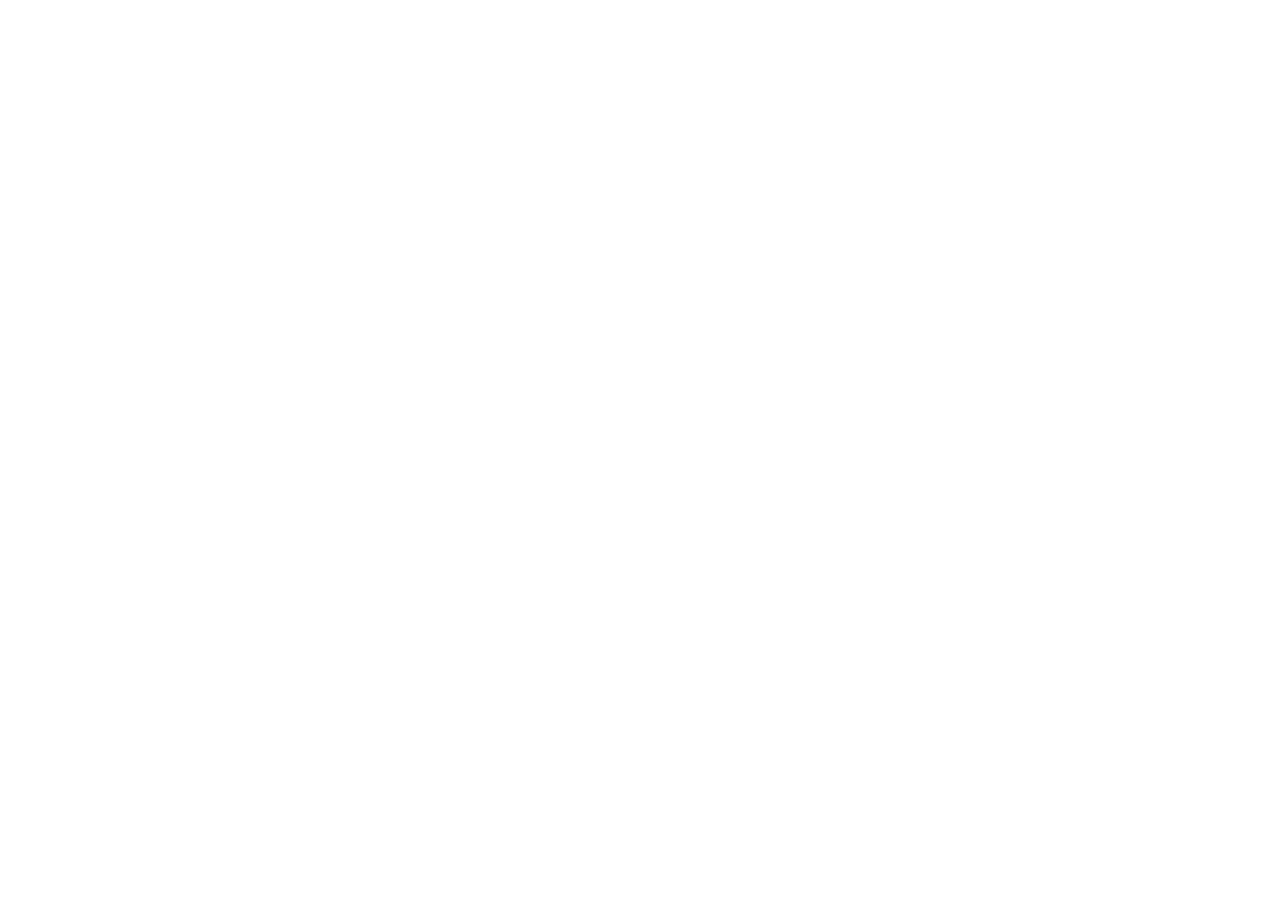
==== index.html @ 564fef15 "asdasd" ====
<!DOCTYPE html>
<html lang="en">
	<head>
		<meta charset="UTF-8" />
		<meta name="viewport" content="width=device-width, initial-scale=1.0" />
		<title>Document</title>
	</head>
	<body></body>
</html>
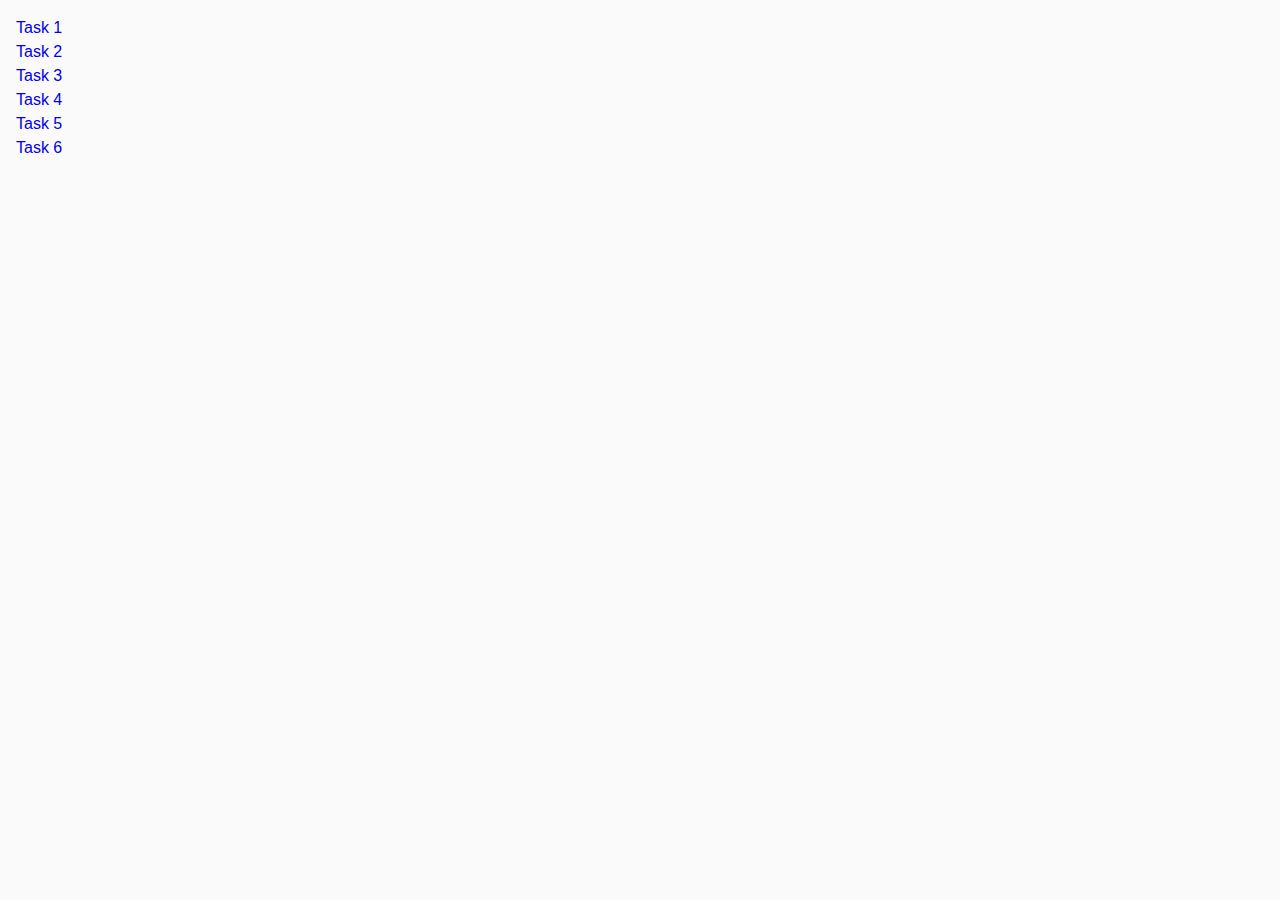
==== commit d337b96f: "asdasd" ====
--- a/index.html
+++ b/index.html
@@ -1,9 +1,20 @@
 <!DOCTYPE html>
-<html lang="en">
-	<head>
-		<meta charset="UTF-8" />
-		<meta name="viewport" content="width=device-width, initial-scale=1.0" />
-		<title>Document</title>
-	</head>
-	<body></body>
+<html lang="ru">
+  <head>
+    <meta charset="UTF-8" />
+    <meta http-equiv="X-UA-Compatible" content="IE=edge" />
+    <meta name="viewport" content="width=device-width, initial-scale=1.0" />
+    <title>Homework 7</title>
+    <link rel="stylesheet" href="css/common.css" />
+  </head>
+  <body>
+    <ul>
+      <li><a href="task-01.html">Task 1</a></li>
+      <li><a href="task-02.html">Task 2</a></li>
+      <li><a href="task-03.html">Task 3</a></li>
+      <li><a href="task-04.html">Task 4</a></li>
+      <li><a href="task-05.html">Task 5</a></li>
+      <li><a href="task-06.html">Task 6</a></li>
+    </ul>
+  </body>
 </html>
--- a/css/common.css
+++ b/css/common.css
@@ -0,0 +1,38 @@
+* {
+  box-sizing: border-box;
+}
+
+body {
+  margin: 16px;
+  font-family: -apple-system, BlinkMacSystemFont, 'Segoe UI', Roboto, Oxygen,
+    Ubuntu, Cantarell, 'Open Sans', 'Helvetica Neue', sans-serif;
+  -webkit-font-smoothing: antialiased;
+  -moz-osx-font-smoothing: grayscale;
+  background-color: #fafafa;
+  color: #212121;
+  line-height: 1.5;
+}
+
+h1,
+h2,
+h3,
+h4,
+h5,
+h6 {
+  margin: 0;
+}
+
+p {
+  margin: 0;
+}
+
+a {
+  text-decoration: none;
+}
+
+ul,
+ol {
+  list-style: none;
+  padding-left: 0;
+  margin: 0;
+}
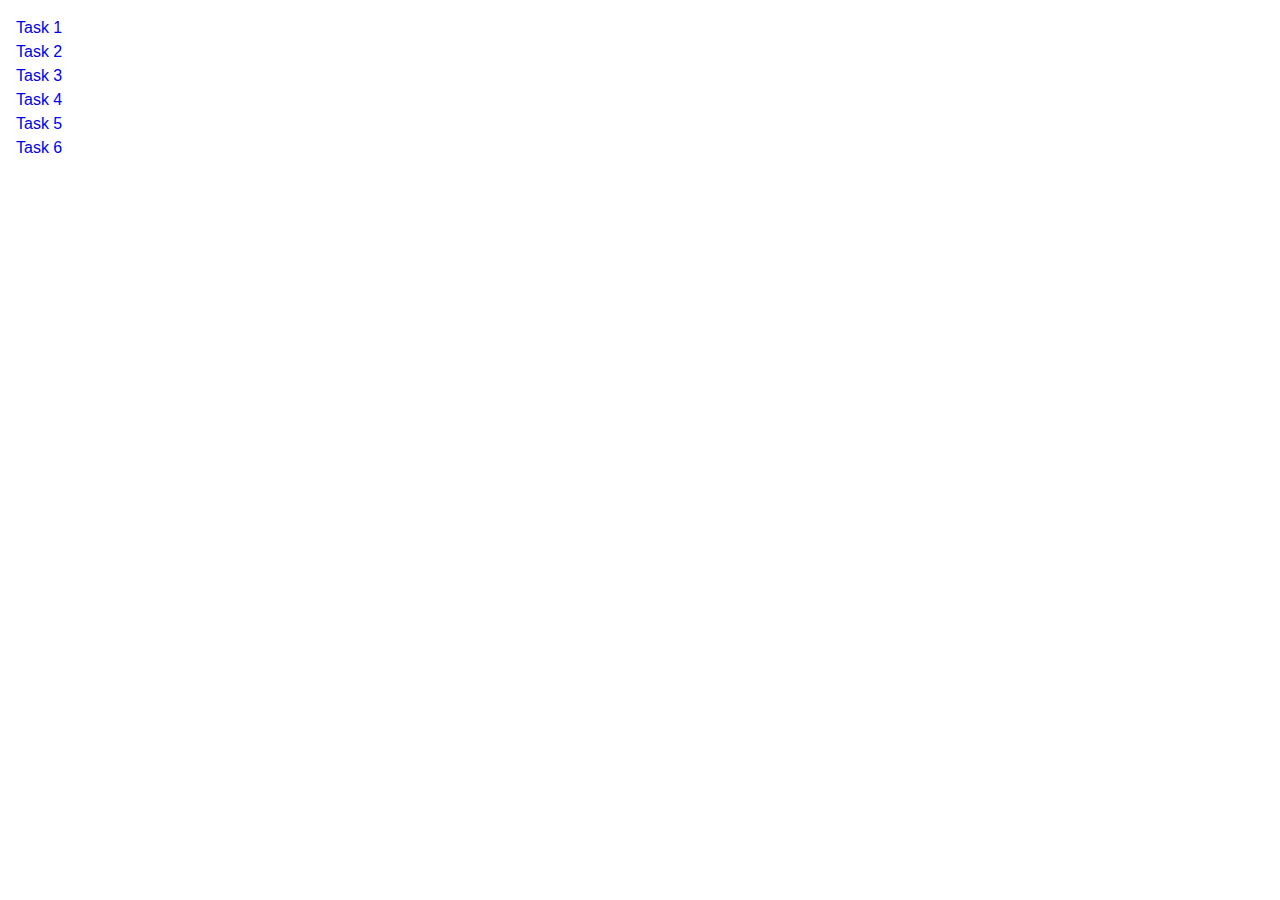
==== commit caeba6b7: "asdasd" ====
--- a/index.html
+++ b/index.html
@@ -1,20 +1,20 @@
 <!DOCTYPE html>
 <html lang="ru">
-  <head>
-    <meta charset="UTF-8" />
-    <meta http-equiv="X-UA-Compatible" content="IE=edge" />
-    <meta name="viewport" content="width=device-width, initial-scale=1.0" />
-    <title>Homework 7</title>
-    <link rel="stylesheet" href="css/common.css" />
-  </head>
-  <body>
-    <ul>
-      <li><a href="task-01.html">Task 1</a></li>
-      <li><a href="task-02.html">Task 2</a></li>
-      <li><a href="task-03.html">Task 3</a></li>
-      <li><a href="task-04.html">Task 4</a></li>
-      <li><a href="task-05.html">Task 5</a></li>
-      <li><a href="task-06.html">Task 6</a></li>
-    </ul>
-  </body>
+	<head>
+		<meta charset="UTF-8" />
+		<meta http-equiv="X-UA-Compatible" content="IE=edge" />
+		<meta name="viewport" content="width=device-width, initial-scale=1.0" />
+		<title>Homework 7</title>
+		<link rel="stylesheet" href="css/common.css" />
+	</head>
+	<body>
+		<ul>
+			<li><a href="task-1.html">Task 1</a></li>
+			<li><a href="task-2.html">Task 2</a></li>
+			<li><a href="task-3.html">Task 3</a></li>
+			<li><a href="task-4.html">Task 4</a></li>
+			<li><a href="task-5.html">Task 5</a></li>
+			<li><a href="task-6.html">Task 6</a></li>
+		</ul>
+	</body>
 </html>
--- a/css/common.css
+++ b/css/common.css
@@ -8,7 +8,7 @@
     Ubuntu, Cantarell, 'Open Sans', 'Helvetica Neue', sans-serif;
   -webkit-font-smoothing: antialiased;
   -moz-osx-font-smoothing: grayscale;
-  background-color: #fafafa;
+  background-color: #ffffff;
   color: #212121;
   line-height: 1.5;
 }
